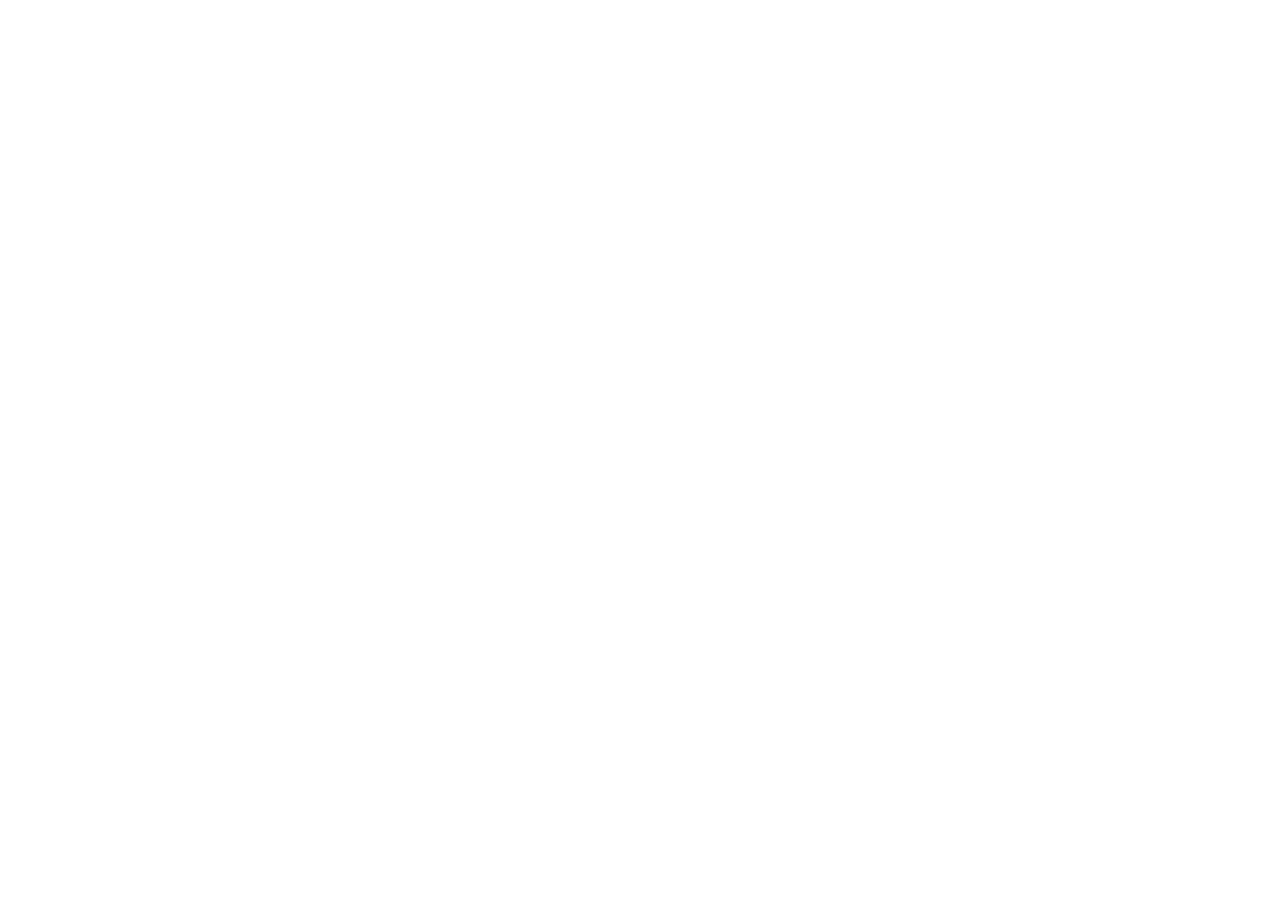
==== portfolio.html @ 84ce9041 "file structure" ====
<!DOCTYPE html>
<html>
<head>
	<meta charset="utf-8">
	<meta name="viewport" content="width=device-width, initial-scale=1.0">
	<title>Modus versus</title>
	<link rel="stylesheet" href="css/main.css">
	<link rel="stylesheet" href="css/grid.css">
</head>
<body>
	
	</footer>
</body>
</html>
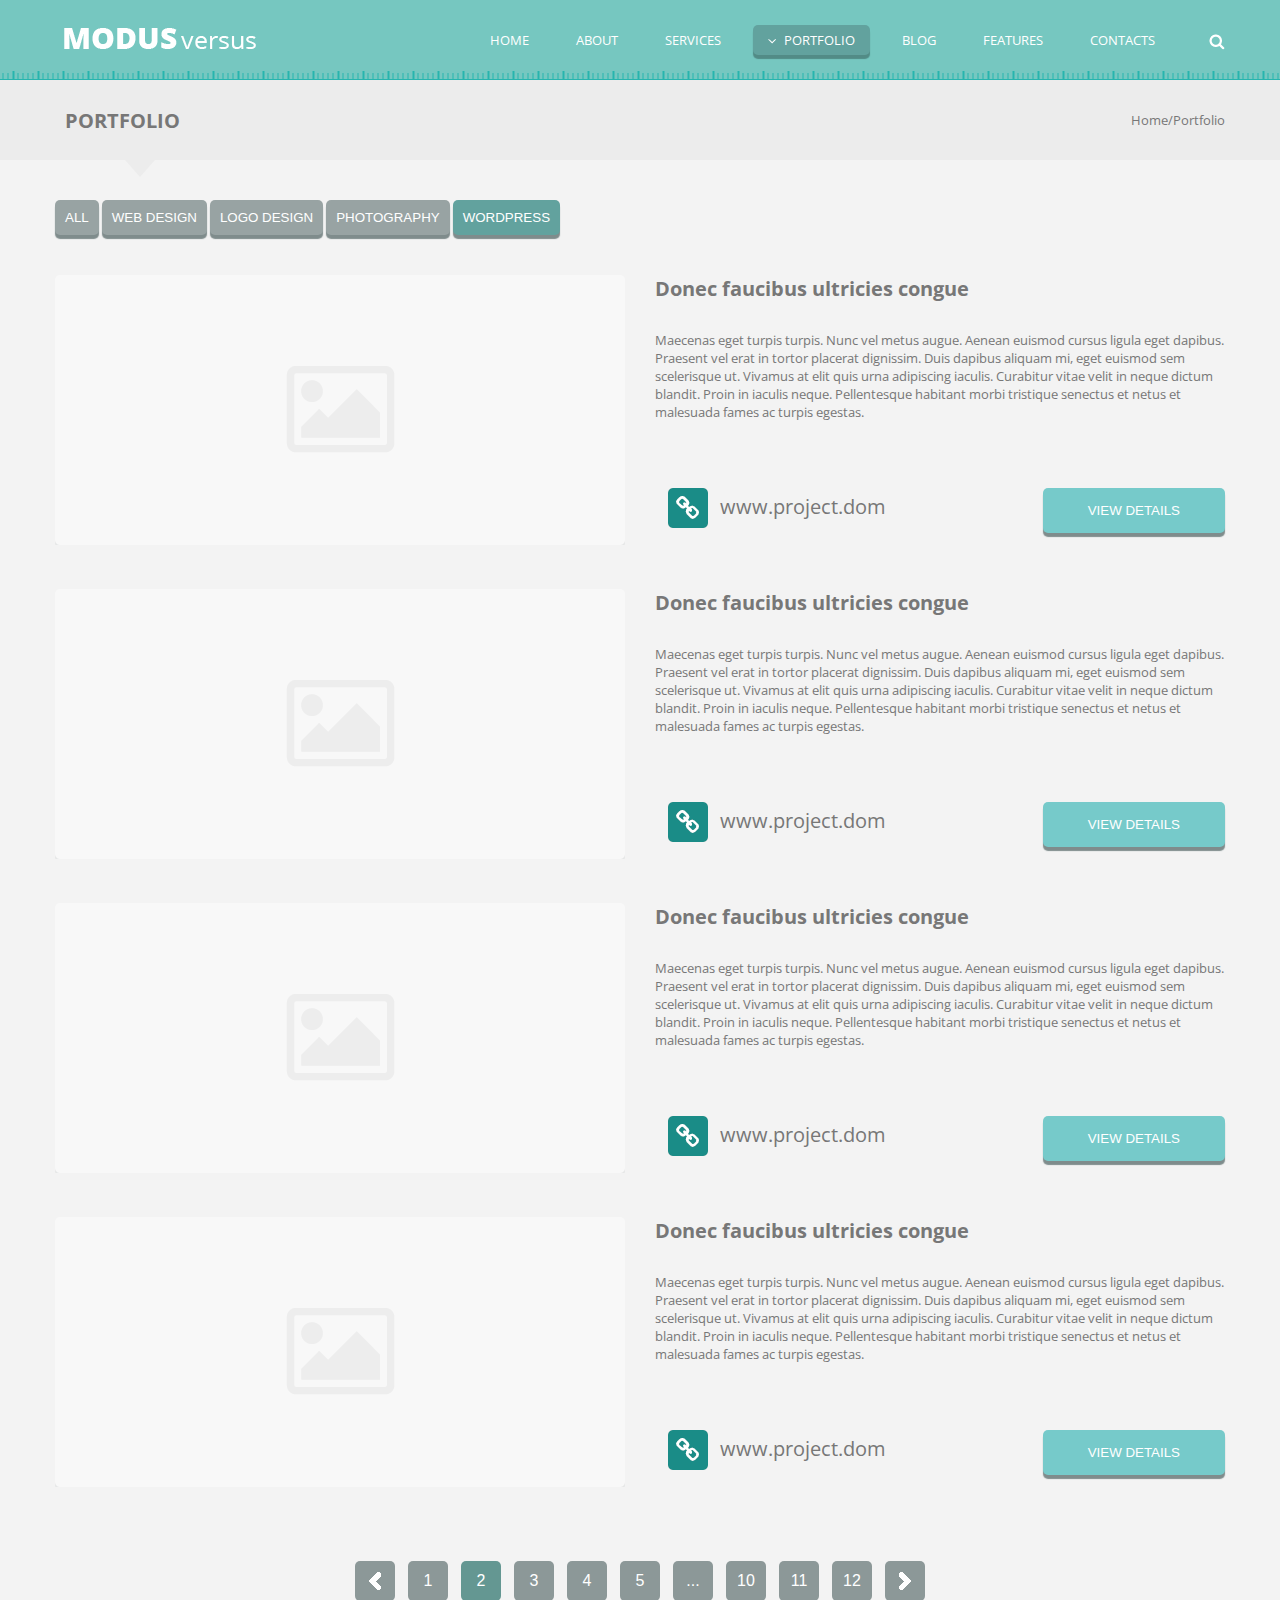
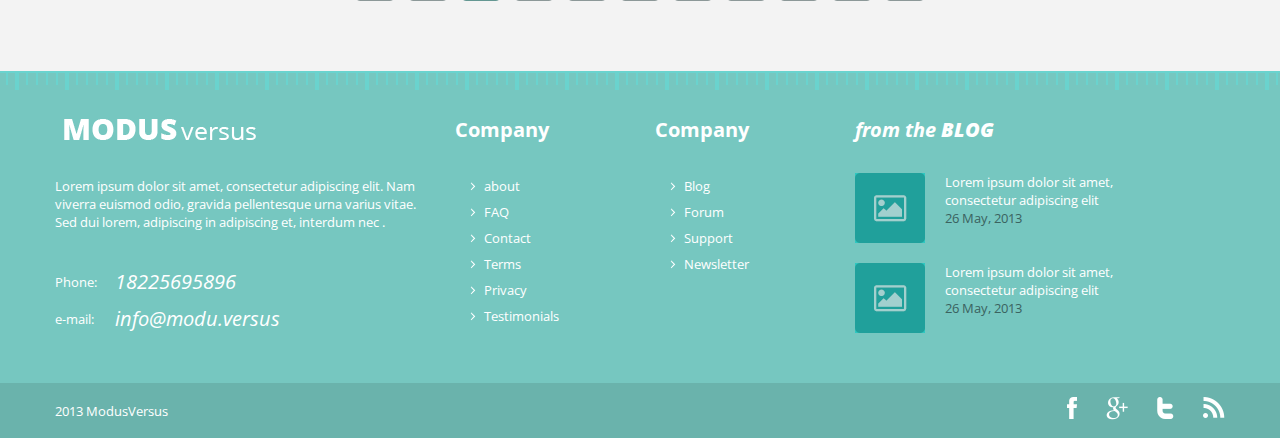
==== commit 202c494e: "markup" ====
--- a/portfolio.html
+++ b/portfolio.html
@@ -8,7 +8,262 @@
 	<link rel="stylesheet" href="css/grid.css">
 </head>
 <body>
-	
+	<header id="header">
+		<div class="holder">
+			<div class="grid">
+				<div class="col-3">
+					<strong class="logo"><a href="#">Modus versus</a></strong>
+				</div>
+				<div class="col-9 text-right">
+					<nav class="header-nav">
+						<ul class="navigation">
+							<li><a href="index.html">Home</a></li>
+							<li><a href="#">About</a></li>
+							<li><a href="#">Services</a></li>
+							<li>
+								<a href="#" class="arrowDown active">Portfolio</a>
+								<div class="navigation-dropdown">
+									<ul>
+										<li><a href="#" class="arrowRight">Portfolio 2 column page</a></li>
+										<li><a href="#" class="arrowRight">Portfolio 2 column page</a></li>
+										<li><a href="#" class="arrowRight">Portfolio 2 column page</a></li>
+									</ul>
+								</div>
+							</li>
+							<li><a href="#">Blog</a></li>
+							<li><a href="#">Features</a></li>
+							<li><a href="#">Contacts</a></li>
+						</ul>
+					</nav>
+					<button class="search"></button>
+				</div>
+			</div>
+		</div>
+	</header>
+	<div class="portfolio">
+		<div class="portfolio-header">
+			<div class="holder">
+				<div class="grid">
+					<div class="col-6">
+						<div class="portfolio-headline">
+							<h3>Portfolio</h3>
+						</div>
+					</div>
+					<div class="col-6">
+						<div class="breadcrumbs">
+							<a href="index.html">Home</a>
+							/
+							<a href="portfolio.html">Portfolio</a>
+						</div>
+					</div>
+				</div>
+			</div>
+		</div>
+		<div class="holder">
+			<div class="portfolio-button">
+				<button>All</button>
+				<button>Web Design</button>
+				<button> Logo Design</button>
+				<button>Photography</button>
+				<button class="active">Wordpress</button>
+			</div>
+			<div class="portfolio-example">
+				<div class="grid">
+					<div class="col-6">
+						<img src="sourceimages/portfolio-img.png" alt="">
+					</div>
+					<div class="col-6">
+						<div class="portfolio-description">
+							<h3>Donec faucibus ultricies congue</h3>
+							<p>Maecenas eget turpis turpis. Nunc vel metus augue. Aenean euismod cursus ligula eget dapibus. Praesent vel erat in tortor placerat dignissim. Duis dapibus aliquam mi, eget euismod sem scelerisque ut. Vivamus at elit quis urna adipiscing iaculis. Curabitur vitae velit in neque dictum blandit. Proin in iaculis neque. Pellentesque habitant morbi tristique senectus et netus et malesuada fames ac turpis egestas.</p>
+							<div class="grid">
+								<div class="col-6">
+									<div class="portfolio-link">
+										<a href="#">www.project.dom</a>
+									</div>
+								</div>
+								<div class="col-6">
+									<div class="portfolio-btn">
+										<button class="button">View Details</button>
+									</div>
+								</div>
+							</div>
+						</div>
+					</div>
+				</div>
+			</div>
+			<div class="portfolio-example">
+				<div class="grid">
+					<div class="col-6">
+						<img src="sourceimages/portfolio-img.png" alt="">
+					</div>
+					<div class="col-6">
+						<div class="portfolio-description">
+							<h3>Donec faucibus ultricies congue</h3>
+							<p>Maecenas eget turpis turpis. Nunc vel metus augue. Aenean euismod cursus ligula eget dapibus. Praesent vel erat in tortor placerat dignissim. Duis dapibus aliquam mi, eget euismod sem scelerisque ut. Vivamus at elit quis urna adipiscing iaculis. Curabitur vitae velit in neque dictum blandit. Proin in iaculis neque. Pellentesque habitant morbi tristique senectus et netus et malesuada fames ac turpis egestas.</p>
+							<div class="grid">
+								<div class="col-6">
+									<div class="portfolio-link">
+										<a href="#">www.project.dom</a>
+									</div>
+								</div>
+								<div class="col-6">
+									<div class="portfolio-btn">
+										<button class="button">View Details</button>
+									</div>
+								</div>
+							</div>
+						</div>
+					</div>
+				</div>
+			</div>
+			<div class="portfolio-example">
+				<div class="grid">
+					<div class="col-6">
+						<img src="sourceimages/portfolio-img.png" alt="">
+					</div>
+					<div class="col-6">
+						<div class="portfolio-description">
+							<h3>Donec faucibus ultricies congue</h3>
+							<p>Maecenas eget turpis turpis. Nunc vel metus augue. Aenean euismod cursus ligula eget dapibus. Praesent vel erat in tortor placerat dignissim. Duis dapibus aliquam mi, eget euismod sem scelerisque ut. Vivamus at elit quis urna adipiscing iaculis. Curabitur vitae velit in neque dictum blandit. Proin in iaculis neque. Pellentesque habitant morbi tristique senectus et netus et malesuada fames ac turpis egestas.</p>
+							<div class="grid">
+								<div class="col-6">
+									<div class="portfolio-link">
+										<a href="#">www.project.dom</a>
+									</div>
+								</div>
+								<div class="col-6">
+									<div class="portfolio-btn">
+										<button class="button">View Details</button>
+									</div>
+								</div>
+							</div>
+						</div>
+					</div>
+				</div>
+			</div>
+			<div class="portfolio-example">
+				<div class="grid">
+					<div class="col-6">
+						<img src="sourceimages/portfolio-img.png" alt="">
+					</div>
+					<div class="col-6">
+						<div class="portfolio-description">
+							<h3>Donec faucibus ultricies congue</h3>
+							<p>Maecenas eget turpis turpis. Nunc vel metus augue. Aenean euismod cursus ligula eget dapibus. Praesent vel erat in tortor placerat dignissim. Duis dapibus aliquam mi, eget euismod sem scelerisque ut. Vivamus at elit quis urna adipiscing iaculis. Curabitur vitae velit in neque dictum blandit. Proin in iaculis neque. Pellentesque habitant morbi tristique senectus et netus et malesuada fames ac turpis egestas.</p>
+							<div class="grid">
+								<div class="col-6">
+									<div class="portfolio-link">
+										<a href="#">www.project.dom</a>
+									</div>
+								</div>
+								<div class="col-6">
+									<div class="portfolio-btn">
+										<button class="button">View Details</button>
+									</div>
+								</div>
+							</div>
+						</div>
+					</div>
+				</div>
+			</div>
+			<div class="pager">
+				<div class="holder">
+					
+					<button class="pager-prev"></button>
+					<button>1</button>
+					<button class="active">2</button>
+					<button>3</button>
+					<button>4</button>
+					<button>5</button>
+					<button>...</button>
+					<button>10</button>
+					<button>11</button>
+					<button>12</button>
+					<button class="pager-next"></button>
+							
+					
+				</div>
+			</div>
+		</div>
+	</div>
+	<footer id="footer">
+		<div class="holder">
+			<div class="grid">
+				<div class="col-4">
+					<div class="contact">
+						<strong class="logo"><a href="#">Modus versus</a></strong>
+						<p>Lorem ipsum dolor sit amet, consectetur adipiscing elit. Nam viverra euismod odio, gravida pellentesque urna varius vitae. Sed dui lorem, adipiscing in adipiscing et, interdum nec .</p>
+						<div class="contact-info">
+							<span>Phone:</span><a href="tel:18225695896">18225695896</a>	
+						</div>
+						<div class="contact-info">
+							<span>e-mail:</span><a href="mailto:info@modu.versus">info@modu.versus</a>
+						</div>
+					</div>
+				</div>
+				<div class="col-2">
+					<div class="company">
+						<h3>Company</h3>
+						<ul>
+							<li><a href="#">about</a></li>
+							<li><a href="#">FAQ</a></li>
+							<li><a href="#">Contact</a></li>
+							<li><a href="#">Terms</a></li>
+							<li><a href="#">Privacy</a></li>
+							<li><a href="#">Testimonials</a></li>
+						</ul>
+					</div>
+				</div>
+				<div class="col-2">
+					<div class="company">
+						<h3>Company</h3>
+						<ul>
+							<li><a href="#">Blog</a></li>
+							<li><a href="#">Forum</a></li>
+							<li><a href="#">Support</a></li>
+							<li><a href="#">Newsletter</a></li>
+						</ul>
+					</div>
+				</div>
+				<div class="col-4">
+					<div class="blog">
+						<h3>from the <strong>BLOG</strong></h3>
+						<div class="blog-item">
+							<img src="sourceimages/img.png" alt="">
+							<div class="blog-description">
+								<p>Lorem ipsum dolor sit amet, consectetur adipiscing elit</p>
+								<span> 26 May, 2013</span>
+							</div>
+						</div>
+						<div class="blog-item">
+							<img src="sourceimages/img.png" alt="">
+							<div class="blog-description">
+								<p>Lorem ipsum dolor sit amet, consectetur adipiscing elit</p>
+								<span> 26 May, 2013</span>
+							</div>
+						</div>
+					</div>
+				</div>
+			</div>
+		</div>	
+		<div class="social-info">
+			<div class="holder">
+				<div class="grid">
+					<div class="col-6 copyright">
+						<span>2013 ModusVersus</span>
+					</div>
+					<div class="col-6 social-network">
+						<ul>
+							<li><a href="#" class="facebook"></a></li>
+							<li><a href="#" class="gPlus"></a></li>
+							<li><a href="#" class="twitter"></a></li>
+							<li><a href="#" class="rss"></a></li>
+						</ul>
+					</div>
+				</div>
+			</div>	
+		</div>
 	</footer>
 </body>
 </html>
--- a/css/main.css
+++ b/css/main.css
@@ -0,0 +1,676 @@
+@import url("https://fonts.googleapis.com/css?family=Open+Sans:400,400i,600,600i,700,800");
+* {
+  box-sizing: border-box; }
+
+body {
+  margin: 0;
+  color: #777777;
+  background: #f3f3f3;
+  font: 13px "Open Sans", Arial, sans-serif;
+  min-width: 1200px; }
+
+.holder {
+  width: 1170px;
+  margin: 0 auto; }
+
+.text-right {
+  text-align: right; }
+
+.text-center {
+  text-align: center; }
+
+.full-width {
+  width: 100%; }
+
+.button {
+  padding: 15px 45px;
+  border-radius: 5px;
+  background-color: #e2534b;
+  border: none;
+  text-transform: uppercase;
+  color: #ffffff; }
+  .button:hover {
+    background-color: #e96962;
+    opacity: 0.9;
+    cursor: pointer; }
+
+.arrowDown:before {
+  content: " ";
+  display: inline-block;
+  width: 8px;
+  height: 5px;
+  background: url(../sourceimages/arrow-down.png) no-repeat;
+  margin-right: 8px;
+  vertical-align: middle; }
+
+.arrowRight:before {
+  content: " ";
+  display: inline-block;
+  width: 6px;
+  height: 9px;
+  background: url(../sourceimages/arrow-right.png) no-repeat;
+  margin-right: 10px; }
+
+#header {
+  height: 80px;
+  background: #76c7c0 url(../sourceimages/line-header.gif) repeat-x 50% 100%;
+  padding: 25px 0; }
+
+.logo {
+  display: inline-block;
+  margin-left: 6px;
+  width: 198px;
+  height: 27px;
+  background: url(../sourceimages/logo.png) no-repeat center; }
+  .logo a {
+    display: block;
+    width: 100%;
+    height: 100%;
+    text-decoration: none;
+    text-indent: -9999px; }
+
+.header-nav {
+  display: inline-block; }
+
+.navigation {
+  list-style: none;
+  padding: 0px;
+  margin: 0px;
+  text-align: right;
+  line-height: 30px; }
+  .navigation li {
+    display: inline-block;
+    margin-left: 14px;
+    position: relative; }
+    .navigation li:first-child {
+      margin-left: 0; }
+    .navigation li:hover a {
+      background-color: #e8645a;
+      box-shadow: 0px 4px 1px 0 #e2534b; }
+  .navigation a {
+    display: inline-block;
+    width: 100%;
+    height: auto;
+    padding: 0 15px;
+    color: #ffffff;
+    text-decoration: none;
+    text-transform: uppercase;
+    border-radius: 5px; }
+    .navigation a.active {
+      background-color: #62a29e;
+      box-shadow: 0px 4px 1px 0 #528b86; }
+  li:hover .navigation-dropdown {
+    opacity: 1;
+    z-index: 2; }
+  .navigation-dropdown {
+    position: absolute;
+    top: 30px;
+    padding-top: 15px;
+    z-index: -1;
+    opacity: 0;
+    transition: ease-in-out 1s opacity; }
+    .navigation-dropdown ul {
+      width: 200px;
+      list-style: none;
+      padding: 5px 5px 1px 5px;
+      margin: 0px;
+      text-align: left;
+      background-color: #e2534b;
+      border-radius: 5px; }
+      .navigation-dropdown ul:before {
+        content: "";
+        display: block;
+        position: absolute;
+        top: 8px;
+        left: 12px;
+        border-right: 7px solid transparent;
+        border-bottom: 7px solid #e2534b;
+        border-left: 7px solid transparent; }
+      .navigation-dropdown ul:after {
+        content: "";
+        display: block;
+        position: absolute;
+        top: 9px;
+        left: 13px;
+        border-right: 6px solid transparent;
+        border-bottom: 6px solid #e2534b;
+        border-left: 6px solid transparent; }
+      .navigation-dropdown ul li {
+        display: block;
+        margin: 0 0 5px 0; }
+        .navigation-dropdown ul li:hover a {
+          background-color: #76c7c0;
+          box-shadow: none; }
+      .navigation-dropdown ul a {
+        display: block;
+        padding: 0 12px;
+        text-transform: none;
+        background-color: #e2534b;
+        border-radius: 5px; }
+
+.search {
+  width: 16px;
+  height: 16px;
+  border: 0;
+  margin-left: 36px;
+  vertical-align: middle;
+  background: url(../sourceimages/search.png) no-repeat center; }
+  .search:hover {
+    cursor: pointer; }
+
+.slideshow {
+  background: #7f8c8c;
+  position: relative; }
+  .slideshow-holder {
+    display: flex;
+    height: 500px;
+    align-items: center; }
+  .slideshow h2 {
+    display: inline-block;
+    margin: 0;
+    padding: 5px 8px;
+    font-size: 50px;
+    text-transform: uppercase;
+    color: #ffffff;
+    background-color: #e2534b;
+    border-radius: 10px;
+    margin-bottom: 10px; }
+  .slideshow p {
+    display: inline-block;
+    width: 470px;
+    margin: 0;
+    padding: 20px 40px;
+    font-size: 16px;
+    color: #ffffff;
+    background-color: #3f4646;
+    border-radius: 10px; }
+  .slideshow-button {
+    border: 0;
+    position: absolute;
+    top: 220px;
+    left: 0;
+    width: 50px;
+    height: 60px;
+    background: url(../sourceimages/arrows-left.png) no-repeat center #e2534b;
+    border-radius: 0 10px 10px 0; }
+  .slideshow-button:hover {
+    background-color: #e96962;
+    cursor: pointer; }
+  .slideshow-button-right {
+    left: auto;
+    right: 0;
+    border-radius: 10px 0 0 10px;
+    background: url(../sourceimages/arrows-right.png) no-repeat center #e2534b; }
+  .slideshow-pages {
+    padding: 21px 0 24px;
+    margin: 0;
+    list-style: none;
+    display: flex;
+    justify-content: center; }
+  .slideshow-pages .item {
+    width: 60px;
+    height: 5px;
+    margin: 0 5px;
+    background-color: #b0b8b9; }
+  .slideshow-pages .active {
+    background-color: #e2534b; }
+
+.services {
+  padding-bottom: 80px; }
+  .services-header {
+    background-color: #ececec;
+    margin-bottom: 50px;
+    padding: 27px;
+    border-radius: 5px; }
+  .services-header h2 {
+    margin: 0 0 15px 0;
+    color: #7f8c8c;
+    font-size: 30px; }
+  .services-header p {
+    margin: 0;
+    color: #777777; }
+  .servicesButton {
+    display: flex;
+    justify-content: flex-end;
+    height: 100%;
+    align-items: center; }
+  .services-item {
+    position: relative;
+    padding: 50px 20px 89px 20px;
+    height: 100%;
+    text-align: center;
+    background-color: #f8f8f8;
+    border-radius: 5px;
+    box-shadow: 0px 4px 1px 0 #e5e6e6; }
+    .services-item:hover .services-button {
+      background-color: #e2534b;
+      box-shadow: 0px 4px 1px 0 #e2534b; }
+  .services-item:hover {
+    background-color: #ffffff;
+    cursor: pointer; }
+  .services-item h3 {
+    margin: 0 0 36px 0;
+    text-transform: uppercase;
+    color: #7f8c8c; }
+  .services-item p {
+    margin: 0px;
+    color: #777777; }
+  .services-button {
+    position: absolute;
+    bottom: -23px;
+    left: 50px;
+    background-color: #76c7c0;
+    box-shadow: 0px 4px 1px 0 #62b9b0; }
+  .services-icon {
+    display: inline-block;
+    margin-bottom: 17px; }
+
+.icon-like {
+  width: 52px;
+  height: 57px;
+  background: url(..//sourceimages/like.png) no-repeat center; }
+
+.services-item:hover .icon-like {
+  background: url(..//sourceimages/like-active.png) no-repeat center; }
+
+.icon-key {
+  width: 57px;
+  height: 55px;
+  background: url(..//sourceimages/key.png) no-repeat center; }
+
+.services-item:hover .icon-key {
+  background: url(..//sourceimages/key-active.png) no-repeat center; }
+
+.icon-flag {
+  width: 58px;
+  height: 53px;
+  background: url(..//sourceimages/flag.png) no-repeat center; }
+
+.services-item:hover .icon-flag {
+  background: url(..//sourceimages/flag-active.png) no-repeat center; }
+
+.icon-tube {
+  width: 50px;
+  height: 52px;
+  background: url(..//sourceimages/test-tube.png) no-repeat center; }
+
+.services-item:hover .icon-tube {
+  background: url(..//sourceimages/test-tube-active.png) no-repeat center; }
+
+.reasons-header {
+  padding-top: 65px;
+  background: #ececec url(../sourceimages/services-line.gif) repeat-x 50% 0;
+  text-align: center; }
+.reasons-header h2 {
+  margin: 0;
+  font-size: 40px;
+  color: #e2534b; }
+.reasons-header p {
+  margin: 0;
+  padding-bottom: 70px;
+  color: #878787; }
+
+.gallery {
+  background: url(../sourceimages/content-line.gif) repeat-x;
+  margin-bottom: 40px; }
+  .gallery-grid {
+    justify-content: space-between;
+    position: relative;
+    padding-top: 60px; }
+  .gallery .active {
+    position: absolute;
+    top: 0;
+    left: 300px; }
+
+.advantages {
+  padding: 55px 0 25px 0; }
+  .advantages h3 {
+    margin: 0 0 40px; }
+  .advantages ul {
+    margin: 0;
+    padding: 0;
+    list-style: none; }
+    .advantages ul li {
+      margin-bottom: 10px; }
+      .advantages ul li:last-child {
+        margin-bottom: 0; }
+  .advantages a {
+    text-decoration: none;
+    color: #878787; }
+    .advantages a:hover {
+      color: #76c7c0; }
+    .advantages a:before {
+      content: " ";
+      display: inline-block;
+      width: 10px;
+      height: 12px;
+      background: url(../sourceimages/arrow-advantages.gif) no-repeat;
+      margin-right: 8px; }
+  .advantages p {
+    margin: 0 0 80px 0; }
+  .advantages .vehicula-mattis {
+    color: #e2534b; }
+    .advantages .vehicula-mattis:before {
+      background: none;
+      display: inline;
+      margin-right: 0; }
+
+.radial {
+  width: 120px;
+  height: 58px;
+  margin-bottom: 24px; }
+  .radial-description {
+    display: flex;
+    justify-content: center; }
+    .radial-description h3 {
+      margin: 0;
+      font-size: 16px;
+      text-transform: uppercase; }
+
+.progress-first {
+  background: url(../sourceimages/radial-progress1.gif) no-repeat center; }
+.progress-second {
+  background: url(../sourceimages/radial-progress2.gif) no-repeat center; }
+.progress-third {
+  background: url(../sourceimages/radial-progress3.gif) no-repeat center; }
+.progress-fourth {
+  background: url(../sourceimages/radial-progress4.gif) no-repeat center; }
+
+.advantagesFeedback h3 {
+  margin-bottom: 30px; }
+.advantagesFeedback p {
+  position: relative;
+  margin: 0 0 10px 0;
+  padding: 17px;
+  background: #f8f8f8; }
+  .advantagesFeedback p:after {
+    content: "";
+    display: block;
+    position: absolute;
+    top: 123px;
+    left: 26px;
+    border-right: 0px solid transparent;
+    border-bottom: 26px solid transparent;
+    border-left: 25px solid transparent;
+    border-top: 25px solid #f8f8f8; }
+.advantagesFeedback span {
+  margin-left: 59px; }
+
+.clients {
+  padding: 30px 0 50px 0; }
+  .clients h3 {
+    font-size: 16px; }
+  .clients-line {
+    display: flex;
+    justify-content: flex-end;
+    height: 100%;
+    align-items: center;
+    background: url(../sourceimages/clients-line.gif) repeat-x center; }
+  .clients-button {
+    display: flex;
+    justify-content: flex-end;
+    height: 100%;
+    align-items: center; }
+  .clients button {
+    width: 40px;
+    height: 40px;
+    border-radius: 5px;
+    border: none;
+    background: #e2534b url(../sourceimages/arrowLeft-clients.gif) no-repeat center; }
+    .clients button:hover {
+      opacity: 0.8;
+      cursor: pointer; }
+  .clients .clients-buttonRight {
+    background: #e2534b url(../sourceimages/arrowRight-clients.gif) no-repeat center;
+    margin-left: 19px; }
+  .clients-jquerry {
+    padding: 40px 0 0 0; }
+
+.jquerry-item {
+  width: 170px;
+  height: 90px;
+  background: #f8f8f8 url(../sourceimages/jQuerry-active.gif) no-repeat center; }
+  .jquerry-item:hover {
+    background: url(../sourceimages/jQuerry-active.gif) no-repeat center;
+    cursor: pointer; }
+
+#footer {
+  background: #76c7c0 url(../sourceimages/footer-line.gif) repeat-x 50% 0;
+  padding: 45px 0 0;
+  color: #fff; }
+
+.contact p {
+  margin: 0 0 37px 0;
+  color: #ffffff; }
+.contact span {
+  display: block; }
+.contact .logo {
+  margin-bottom: 34px;
+  background: url(../sourceimages/logo.png) no-repeat left; }
+.contact-info {
+  margin-bottom: 10px; }
+  .contact-info span {
+    display: inline-block;
+    vertical-align: middle;
+    width: 60px; }
+  .contact-info a {
+    text-decoration: none;
+    color: #ffffff;
+    font-size: 20px;
+    font-style: italic;
+    display: inline-block;
+    vertical-align: middle; }
+    .contact-info a:hover {
+      color: #62a29e; }
+
+.company h3 {
+  margin: 0 0 34px 0;
+  color: inherit;
+  font-size: 20px; }
+.company ul {
+  margin: 0;
+  padding: 0 0 0 15px;
+  list-style: none; }
+  .company ul li {
+    margin-bottom: 8px; }
+.company a {
+  text-decoration: none;
+  color: #ffffff; }
+  .company a:hover {
+    color: #62a29e; }
+  .company a:before {
+    content: " ";
+    display: inline-block;
+    width: 6px;
+    height: 9px;
+    background: url(../sourceimages/arrow-right.png) no-repeat;
+    margin-right: 8px; }
+
+.blog {
+  padding: 0 40px 0 0; }
+  .blog h3 {
+    margin: 0 0 30px 0;
+    font-style: italic;
+    font-size: 20px; }
+  .blog-item {
+    display: flex;
+    justify-content: space-between;
+    margin-bottom: 20px; }
+    .blog-item:last-child {
+      margin-bottom: 50px; }
+    .blog-item img {
+      display: inline-block;
+      cursor: pointer;
+      margin-right: 20px; }
+  .blog-description {
+    display: inline-block; }
+    .blog-description p {
+      display: inline-block;
+      margin: 0;
+      color: #ffffff; }
+    .blog-description span {
+      display: block;
+      color: #3b6360; }
+
+.social-info {
+  background: #6ab3ac;
+  padding: 14px 0; }
+.social-network {
+  text-align: right; }
+  .social-network ul {
+    margin: 0;
+    padding: 0;
+    list-style: none; }
+  .social-network li {
+    display: inline-block;
+    margin-left: 26px;
+    vertical-align: top; }
+
+.copyright {
+  display: flex;
+  align-items: center; }
+
+.facebook {
+  display: inline-block;
+  width: 10px;
+  height: 22px;
+  background: url(../sourceimages/Facebook.png) no-repeat center; }
+  .facebook:hover {
+    background: url(../sourceimages/Facebook-active.png) no-repeat center; }
+
+.gPlus {
+  display: inline-block;
+  width: 22px;
+  height: 23px;
+  background: url(../sourceimages/g-plus.png) no-repeat center; }
+  .gPlus:hover {
+    background: url(../sourceimages/g-plus-active.png) no-repeat center; }
+
+.twitter {
+  display: inline-block;
+  width: 17px;
+  height: 22px;
+  background: url(../sourceimages/twetter.png) no-repeat center; }
+  .twitter:hover {
+    background: url(../sourceimages/twetter-active.png) no-repeat center; }
+
+.rss {
+  display: inline-block;
+  width: 22px;
+  height: 21px;
+  background: url(../sourceimages/rss.png) no-repeat center; }
+
+.portfolio {
+  background: #f3f3f3; }
+  .portfolio-header {
+    height: 80px;
+    background: #ececec; }
+    .portfolio-header:after {
+      content: "";
+      display: block;
+      position: absolute;
+      top: 160px;
+      left: 125px;
+      border-right: 15px solid transparent;
+      border-bottom: 28px solid transparent;
+      border-left: 15px solid transparent;
+      border-top: 17px solid #ececec; }
+  .portfolio-headline {
+    display: flex;
+    height: 80px;
+    align-items: center; }
+    .portfolio-headline h3 {
+      font-size: 20px;
+      margin: 0 0 0 10px;
+      text-transform: uppercase; }
+  .portfolio-button {
+    padding: 40px 0; }
+    .portfolio-button button {
+      border: none;
+      background: #98a3a3;
+      padding: 10px;
+      border-radius: 5px;
+      box-shadow: 0px 4px 1px 0 #7f8c8c;
+      text-transform: uppercase;
+      color: #ffffff; }
+      .portfolio-button button:hover {
+        background: #e2534b;
+        cursor: pointer; }
+    .portfolio-button .active {
+      background: #62a29e; }
+  .portfolio-example {
+    margin-bottom: 40px; }
+  .portfolio-description h3 {
+    margin: 0 0 29px 0;
+    font-size: 20px; }
+  .portfolio-description p {
+    margin: 0 0 67px 0; }
+  .portfolio-link a {
+    content: " ";
+    display: inline-block;
+    width: 40px;
+    height: 40px;
+    background: url(../sourceimages/portfolio-chain.gif) no-repeat center;
+    padding: 5px 0 0 65px;
+    font-size: 20px;
+    text-decoration: none;
+    color: inherit; }
+    .portfolio-link a:hover {
+      background: url(../sourceimages/portfolio-chain-active.gif) no-repeat center;
+      color: #e2534b; }
+  .portfolio-btn {
+    text-align: right; }
+    .portfolio-btn button {
+      background: #76caca;
+      box-shadow: 0px 4px 1px 0 #7f8c8c; }
+      .portfolio-btn button:hover {
+        background: #e2534b; }
+
+.breadcrumbs {
+  display: flex;
+  justify-content: flex-end;
+  height: 100%;
+  align-items: center; }
+  .breadcrumbs a {
+    text-decoration: none;
+    color: inherit; }
+    .breadcrumbs a:hover {
+      text-decoration: underline; }
+
+.pager {
+  text-align: center;
+  padding: 30px 0 70px;
+}
+.pager button {
+  width: 40px;
+  height: 40px;
+  border-radius: 5px;
+  border: none;
+  margin: 0 5px;
+  background-color: #8c9898;
+  font-size: 16px;
+  color: #fff;
+  vertical-align: middle;
+  outline: none;
+}
+.pager button:hover {
+  background-color: #e2534b;
+  cursor: pointer;
+}
+.pager .active {
+  background: #649792;
+}
+.pager-prev {
+  background: #8c9898 url(../sourceimages/arrowLeft-clients.gif) no-repeat center;
+}
+.pager-prev:hover {
+  background: #e2534b url(../sourceimages/arrowLeft-clients.gif) no-repeat center;
+}
+.pager-next {
+  background: #8c9898 url(../sourceimages/arrowRight-clients.gif) no-repeat center;
+}
+.pager-next:hover {
+  background: #e2534b url(../sourceimages/arrowRight-clients.gif) no-repeat center;
+}
+
+/*# sourceMappingURL=main.css.map */
--- a/css/grid.css
+++ b/css/grid.css
@@ -0,0 +1,61 @@
+.grid {
+  margin-left: -15px;
+  margin-right: -15px;
+  display: flex;
+  flex-wrap: wrap;
+ }
+ 
+ [class*="col"] {
+	flex: auto;
+    padding-left: 15px;
+    padding-right: 15px;
+}
+ 
+.col-1 {
+  width: 8.33333%;
+  max-width: 8.33333%; }
+
+.col-2 {
+  width: 16.66667%;
+  max-width: 16.66667%; }
+
+.col-3 {
+  width: 25%;
+  max-width: 25%; }
+
+.col-4 {
+  width: 33.33333%;
+  max-width: 33.33333%; }
+
+.col-5 {
+  width: 41.66667%;
+  max-width: 41.66667%; }
+
+.col-6 {
+  width: 50%;
+  max-width: 50%; }
+
+.col-7 {
+  width: 58.33333%;
+  max-width: 58.33333%; }
+
+.col-8 {
+  width: 66.66667%;
+  max-width: 66.66667%; }
+
+.col-9 {
+  width: 75%;
+  max-width: 75%; }
+
+.col-10 {
+  width: 83.33333%;
+  max-width: 83.33333%; }
+
+.col-11 {
+  width: 91.66667%;
+  max-width: 91.66667%; }
+
+.col-12 {
+  width: 100%;
+  max-width: 100%; 
+  }